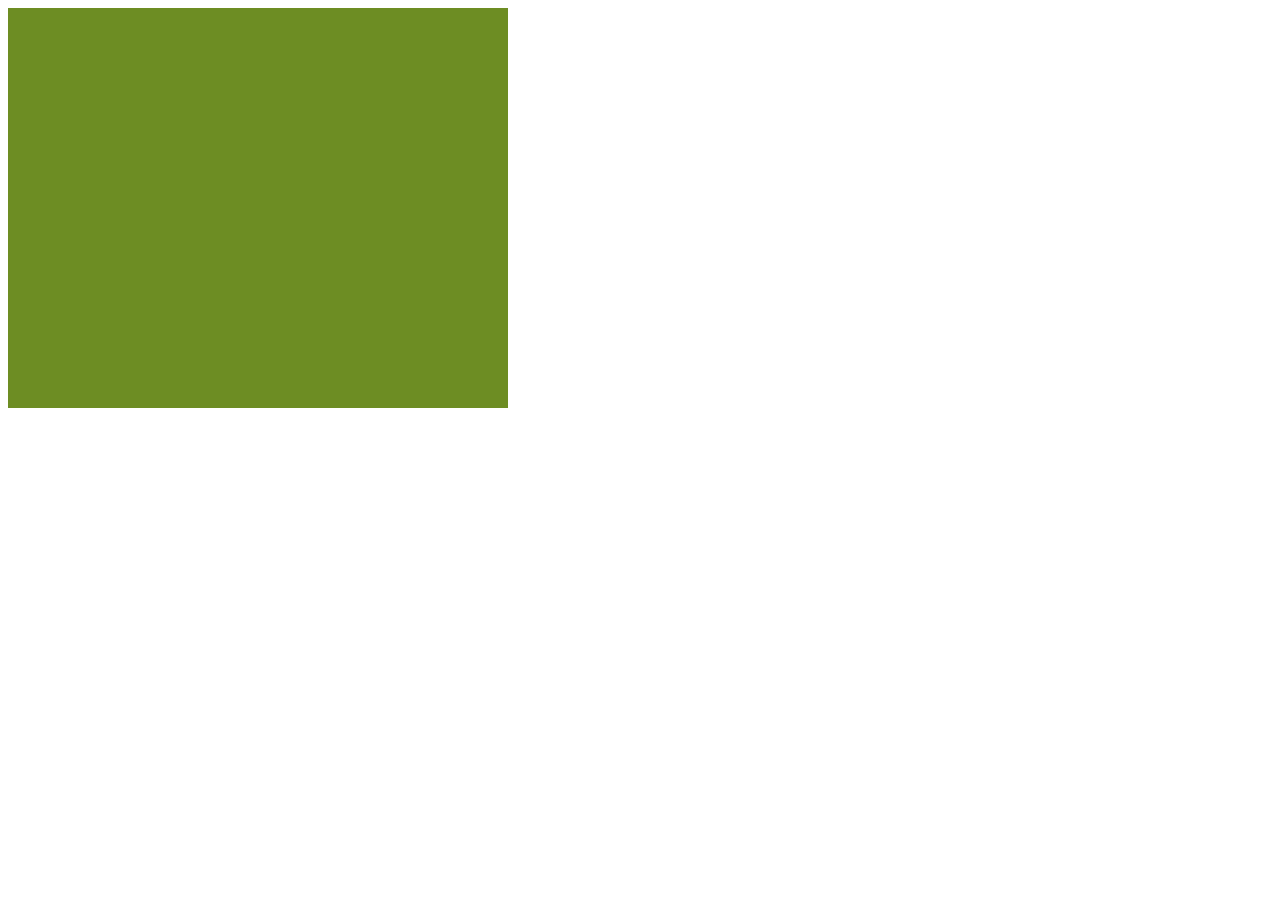
==== index.html @ 1b768329 "Update index.html" ====
<!doctype html>
<!--html tag and sets language to english-->
<html lang="en">
    <!--head is a container for metadata-->
    <head>
        <!--adds css support-->
        <link rel="stylesheet" href="assets/styles.css">
        
        
        <!--adds a favicon-->
        <link rel="shortcut icon" type="image/png" href="assets/favicon.png"/>
        <!--gives the site a name in the tab bar-->
        <title>CPC Project Planning</title>
        <!--sets  the character set to UTF-8-->
        <meta charset="UTF-8">
        <!--gives the site/file a description-->
        <meta name="description" content="">
    </head>
    <div class="main-box">
    
    </div>
    
    
    <!--starts the body of the site-->
    <body>
        
        
    </body>

</html>
---- assets/styles.css ----
.main-box {
  background-color: #6d8d23;
  height: 400px;
  width: 500px;
}
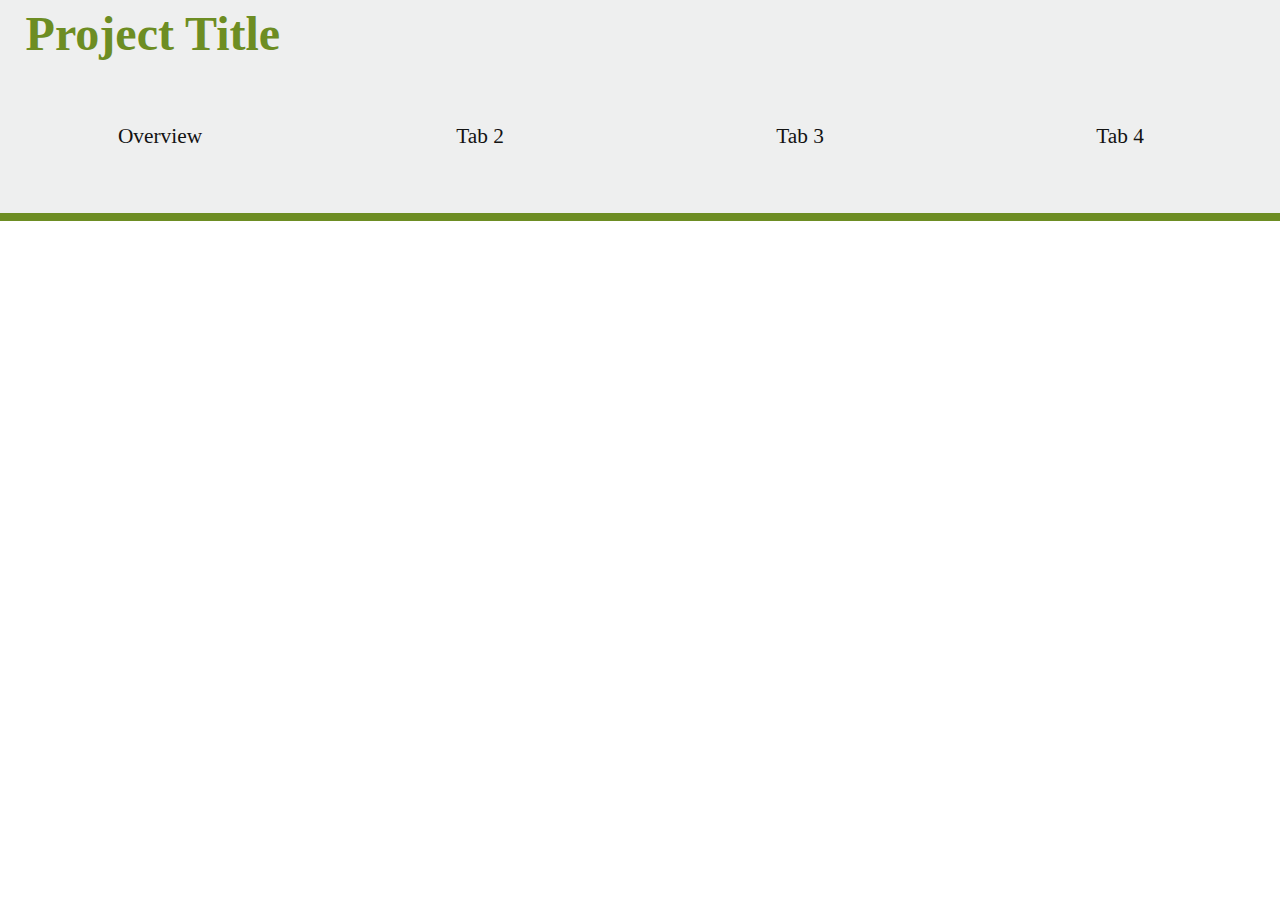
==== commit 87aa8a18: "Responsive Test 5" ====
--- a/index.html
+++ b/index.html
@@ -17,7 +17,37 @@
         <meta name="description" content="">
     </head>
     <div class="main-box">
-    
+        
+        <h2> Project Title</h2>
+        <div class="shifty-content-container">
+            <div class="tablink-container">
+                <button class="tablink" onclick="openPage('tab1', this, '#6d8d23')" id="defaultOpen">Overview</button>
+                <button class="tablink" onclick="openPage('tab2', this, '#6d8d23')">Tab 2</button>
+                <button class="tablink" onclick="openPage('tab3', this, '#6d8d23')">Tab 3</button>
+                <button class="tablink" onclick="openPage('tab4', this, '#6d8d23')">Tab 4</button>
+            </div>
+        
+            <div id="tab1" class="tabcontent">
+                <h3>Test Title 1</h3>
+                <p>Test Content 1</p>
+            </div>
+        
+            <div id="tab2" class="tabcontent">
+                <h3>Test Title 2</h3>
+                <p>Test Content 2</p>
+            </div>
+        
+            <div id="tab3" class="tabcontent">
+                <h3>Test Title 3</h3>
+                <p>Test Content 3</p>
+            </div>
+        
+            <div id="tab4" class="tabcontent">
+                <h3>Test Title 4</h3>
+                <p>Test Content 4</p>
+            </div>
+        </div>
+        
     </div>
     
     
@@ -27,4 +57,6 @@
         
     </body>
 
+    <!--runs a bit of necessary script for onclick-->
+        <script src="assets/onclick.js"></script>
 </html>
--- a/assets/styles.css
+++ b/assets/styles.css
@@ -1,5 +1,94 @@
+@font-face {
+    font-family: "Oswald";
+    src: url("Oswald-Medium.woff2") format("woff2"),
+         url("Oswald-Medium.woff") format("woff");
+    font-weight: normal;
+    font-style: normal;
+}
+
+body {
+    padding: 0;
+    margin: 0;
+    min-height: 212px;
+    max-height: 400px;
+}
+
 .main-box {
-  background-color: #6d8d23;
-  height: 400px;
-  width: 500px;
+    background-color: #6d8d23;
+    min-height: 212px;
+    min-width: 370px;
 }
+
+.shifty-content-container {
+    position: relative;
+    top: -8px;
+}
+
+h2 {
+    font-size: 3em; 
+    color: #6d8d23;
+    font-family: "Oswald";
+    background-color: #eeefef;
+    margin: 0;
+    padding: .5% 0 .5% 2%;
+}
+
+.tablink-container {
+    margin: 0;
+    padding: 0;
+    font-size: 0;
+}
+
+.tablink {
+    font-family: "Oswald";
+    font-size: 16pt;
+    background-color: #eeefef;
+    color: #131313;
+    cursor: pointer;
+    padding: 5% 0 5% 0;
+    width: 25%;
+    border: none;
+    outline: none;
+}
+
+.tablink:hover {
+    background-color: #445209;
+    color: #eeefef;
+}
+
+.tablink:active {
+    background-color: #6d8d23;
+    color: #eeefef;
+}
+
+.tablink:focus {
+    color: #eeefef;
+}
+
+.tabcontent {
+    font-family: arial;
+    color: #eeefef;
+    display: none;
+    padding: .5em;
+    height: auto;
+}
+
+.tabcontent h3 {
+    font-family: "Oswald";
+}
+
+#tab1 {
+    background-color: #6d8d23;
+}
+
+#tab2 {
+    background-color: #6d8d23;
+}
+
+#tab3 {
+    background-color: #6d8d23;
+}
+
+#tab4 {
+    background-color: #6d8d23;
+}
